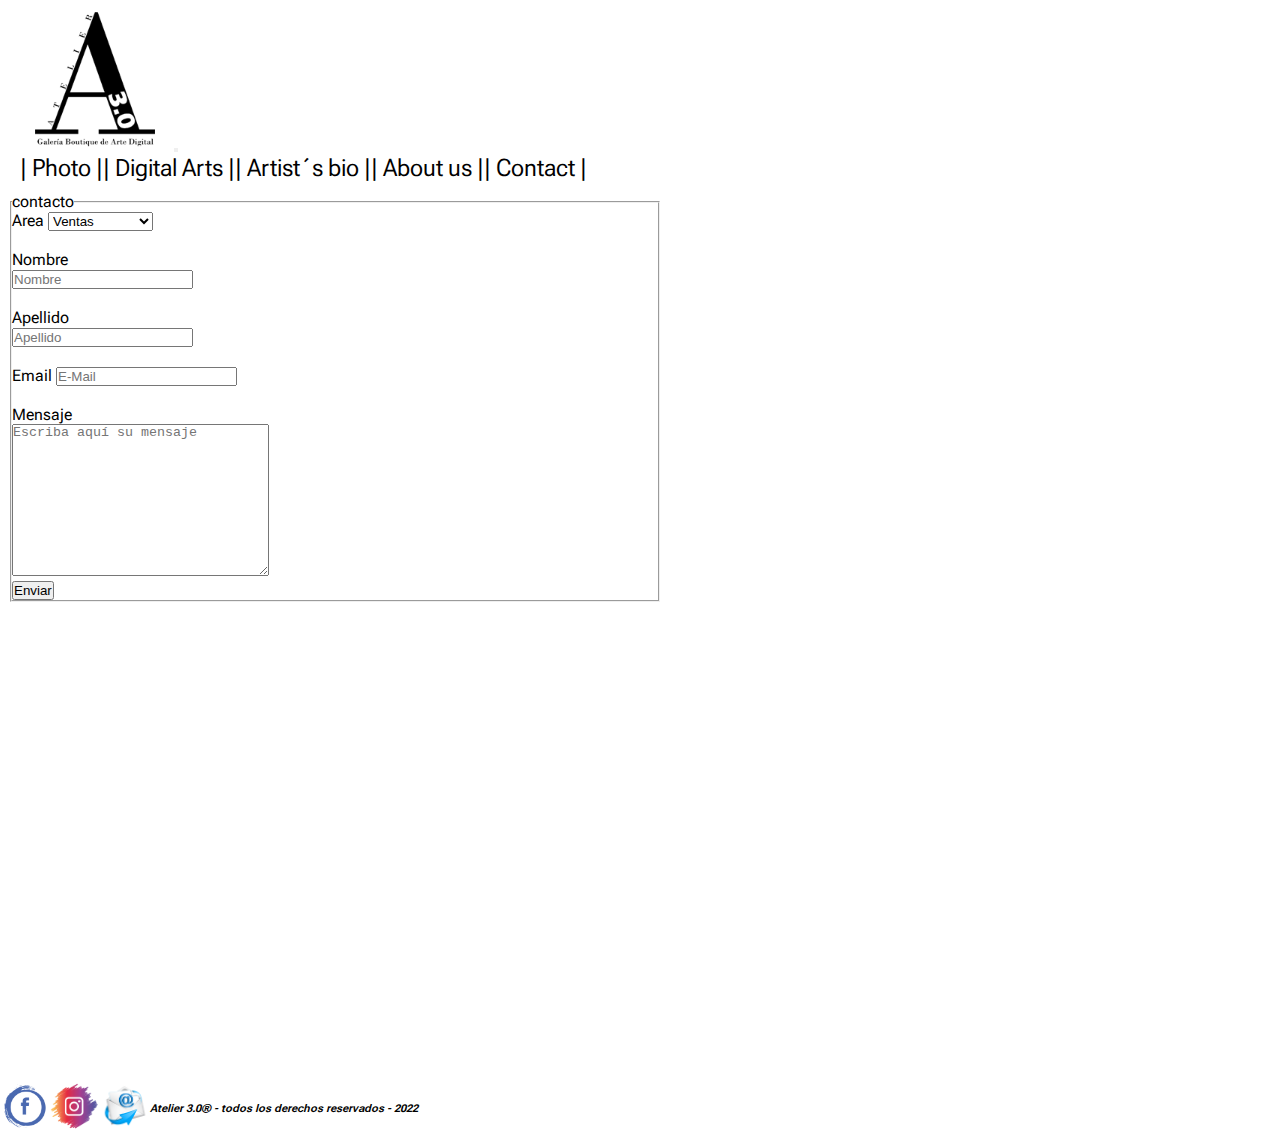
==== html/contact.html @ 9485f817 "segundaentregaproyectofinal" ====
<!DOCTYPE html>
<html lang="en">
<head>
    <meta charset="UTF-8">
    <meta http-equiv="X-UA-Compatible" content="IE=edge">
    <meta name="viewport" content="width=device-width, initial-scale=1.0">
    <link rel="shortcut icon" href="../fotos/LOGOS E ICONOS/favicon-32x32.png">
    <link rel="stylesheet" href="https://cdnjs.cloudflare.com/ajax/libs/animate.css/4.1.1/animate.min.css">
    <link href="https://cdn.jsdelivr.net/npm/bootstrap@5.2.0-beta1/dist/css/bootstrap.min.css" rel="stylesheet" integrity="sha384-0evHe/X+R7YkIZDRvuzKMRqM+OrBnVFBL6DOitfPri4tjfHxaWutUpFmBp4vmVor" crossorigin="anonymous">
    <link rel="stylesheet" href="../Css/estilo.css">
    <link rel="preconnect" href="https://fonts.googleapis.com">
    <link rel="preconnect" href="https://fonts.gstatic.com" crossorigin>
    <link href="https://fonts.googleapis.com/css2?family=Anton&family=Roboto+Flex:opsz,wght@8..144,200&display=swap" rel="stylesheet">
    <title>Contact</title>
</head>
<body>
    <Header>
        <nav class="navbar navbar-expand-lg pt-4 wow header animate__animated animate__rubberBand">
            <div class="container-fluid">
                <img class="navbar-brand" src="../fotos/LOGOS E ICONOS/ATELIER 3.0 LOGO2.png" alt="logo" width="150px">
              <button class="navbar-toggler" type="button" data-bs-toggle="collapse" data-bs-target="#navbarNav" aria-controls="navbarNav" aria-expanded="false" aria-label="Toggle navigation">
                <span class="navbar-toggler-icon"></span>
              </button>
              <div class="collapse navbar-collapse" id="navbarNav">
                <ul class="navbar-nav mx-auto" >
                    <li class="nav-item">
                        <a class="nav-link" href="../index.html">| Photo |</a>
                    </li>
                    <li class="nav-item">
                        <a class="nav-link" href="./digitalhome.html">| Digital Arts |</a>
                    </li>
                    <li class="nav-item">
                        <a class="nav-link" href="./artists bio.html">| Artist´s bio |</a>
                    </li>
                    </li>
                    <li class="nav-item">
                        <a class="nav-link" href="./aboutus.html">| About us |</a>
                    </li>
                    <li class="nav-item">
                        <a class="nav-link" href="./contact.html">| Contact |</a>
                    </li>                    
                </ul>
              </div>
            </div>
          </nav>
    </Header>

<div class="contacto">

    <main class="contactMain">
        <div class="formulario">
            <form action="">
                <fieldset>
                    <legend> contacto </legend>
                    <div>
                        <label for="Area"> Area</label>
                        <select name="Area" id="">
                            <option value="Ventas"> Ventas </option>
                            <option value="Adquisiciones"> Adquisiciones</option>
                        </select>
                    </div><br>
                    <div>
                        <label for="Name">Nombre</label><br>
                        <input type="text" name="Nombre" placeholder="Nombre">
                    </div><br>
                    <div>
                        <label for="Surname"> Apellido</label><br>
                        <input type="text" name="Apellido" placeholder="Apellido">
                    </div><br>
                    <div>
                        <label for="email"> Email </label>
                        <input type="email" name="email" required placeholder="E-Mail">
                    </div><br>
                    <div>
                        <label for="Mensaje"> Mensaje </label><br>
                        <textarea name="Mensaje" id="" cols="30" rows="10" placeholder="Escriba aquí su mensaje"></textarea>
                    </div>
                    <div>
                        <input type="submit" value="Enviar">
                    </div>
                </fieldset>
            </form>
        </div>
            
        <div class="mapa">
            <iframe src="https://www.google.com/maps/embed?pb=!1m18!1m12!1m3!1d3286.7576138544355!2d-58.71901048492173!3d-34.53436848047755!2m3!1f0!2f0!3f0!3m2!1i1024!2i768!4f13.1!3m3!1m2!1s0x95bcbd6a8ef8ca5d%3A0xcb998fa65e155d85!2sPringles%20878%2C%20B1663LJQ%20San%20Miguel%2C%20Provincia%20de%20Buenos%20Aires!5e0!3m2!1ses!2sar!4v1653226779048!5m2!1ses!2sar" width="600" height="450" style="border:0;" allowfullscreen="" loading="lazy" referrerpolicy="no-referrer-when-downgrade"></iframe>
        </div>
        
    </main>
    <br>
    <footer>
        <a href="https://www.facebook.com/Atelier30-102741335768177" target="_blank">
            <img src="../iconos e imagenes/fotos/LOGOS E ICONOS/facebook.png" alt="enlace a facebook" width="50px">
        </a>
        <a href="https://www.instagram.com/" target="_blank">
            <img src="../iconos e imagenes/fotos/LOGOS E ICONOS/instagram.png" alt="enlace instagram" width="50px">
        </a>
        <a href="mailto:ivan.vazquezneira@gmail.com" target="_blank">
            <img src="../fotos/LOGOS E ICONOS/Correo.png" alt="enlace a correo" width="50px">
        </a>
        <br>
            <h6>
                <em>
                    Atelier 3.0® - todos los derechos reservados - 2022
                </em>
            </h6>
    </footer>
</div>
    

    <script src="js/wow.min.js"></script>
<script>
new WOW().init();
</script>
<script src="https://cdn.jsdelivr.net/npm/bootstrap@5.2.0-beta1/dist/js/bootstrap.bundle.min.js" integrity="sha384-pprn3073KE6tl6bjs2QrFaJGz5/SUsLqktiwsUTF55Jfv3qYSDhgCecCxMW52nD2" crossorigin="anonymous"></script>
</body>
---- Css/estilo.css ----
*{
    margin:  0;
    padding: 0;
    box-sizing: border-box;    
}
body{
    font-family: 'Roboto Flex', sans-serif;
    background-image: url(https://img.freepik.com/foto-gratis/muro-hormigon-gris_53876-88973.jpg?t=st=1652292481~exp=1652293081~hmac=8d4925b971745e18647f3d0d31eff33478563701455c126d7c1d838ac4214cbe&w=1060);
    background-repeat: no-repeat;
    background-size: cover;
    background-attachment: fixed;
}
h1{
    font-family: 'Anton', sans-serif;
    font-size: x-large;
    
}
h4{
    font-family: 'Roboto Flex', sans-serif;
    font-size: medium;
}
h2{
    font-family: 'Roboto Flex', sans-serif;
    font-size: medium;
    text-align: center;
}
p{
    margin: 50px;
    padding: 1rem;
    text-align: justify ;
    font-family: 'Roboto Flex', sans-serif
}
.tituloc{
    font-size: xx-large;
    font-weight: bold;
}
.titulocd{
    align-items: center auto;
    align-content: center auto;
    justify-content: center auto;
}

.encabezadocoleccion{
    padding: 2rem;
}
.contenedor{
    margin: auto;
    width: 90%;
    display: grid;
    grid-template-columns: 3fr 1fr;
    grid-row: 1fr 5fr 1fr;
    grid-template-areas: 
    
    "section1 aside"
    "footer footer";
}
header{
    padding: 0 20px;
}

header nav ul{
    display: flex;
    
}
header .navbar ul li{
    list-style: none;
    justify-content: space-around;
}
header .navbar ul li a{
    text-decoration: none;
    font-family: 'Roboto Flex', sans-serif;
    font-size: x-large;
    color: black;
}
header .navbar ul li a:hover{
    background-color: black;
    color: aliceblue;
}

.section1{
    grid-area: section1;
}
.section1 .titulocd{
    padding: 20px;
    font-size: xx-large;
    line-height: 1.5;
    letter-spacing: 1.5;
    align-items: center;
    align-content: center;
    justify-content: center;
}

.section1 .colecciondestacada {
    display: flex;

    /*SETTINGS COLECCION INDEX */
}
.section1 .colecciondestacada a img{
    width: 300px;
    padding-left: 0.7rem;
    border-radius: 7px;
    flex-direction: row;
    justify-content: space-around;
    align-content: space-around;
    transition: all 500ms ease;
}
.section1 .colecciondestacada a img:hover{
    transform: scale(1.5);
    
}

.section1 .colecciondestacada2 a img{
    display: none;
    
}

.aside{
    grid-area: aside;
}
.aside .colecciones{
    display: flex;
    flex-direction: row;
    flex-wrap: wrap;
    justify-content: space-around;
    width: 300px;
    height: 400px;
    overflow: auto;
}
.aside .tituloc{
    padding: 20px;
    font-size: xx-large;
    align-items: center;
    align-content: center auto;
    justify-content: center;
}

.col-md-4 img{
    width: 300px;
}

.card img{
    width: 300px;
}

.aside .colecciones a img{
    width: 250px;
    border-radius: 7px;
    transition: all 500ms ease;
}
.aside .colecciones a img:hover{
    opacity: .7;
    border: solid yellow 2px;
}
.colecciones::-webkit-scrollbar{
    width: 7px;
    background-color: rgb(176, 195, 10);
    border-radius: 7px;
}


footer{
    display: flex;
    flex-wrap: wrap;
    flex-direction: row;
    align-items: center ;
    align-content: center;
    
}
footer a img{
    width: 50px;
}


.nymaster{ 
    grid-area: section1;

    /* SETTINGS GALERIA COLECCION DESTACADA */
}
.coleccionny{
    display: flex;
    flex-direction: row;
    flex-wrap: wrap;
    align-items: left;
    align-content: flex-start;
    justify-content: space-between;
}
.nymaster .coleccionny img{
    width: 200px;
    transition: all 500ms ease;
}
.nymaster .coleccionny img:hover{
    transform: scale(1.5);
    }

.aside .ivbio{
    display: flex;
    flex-direction: row;
    flex-wrap: wrap;
    justify-content: space-around;
    width: 300px;
    overflow: auto;
}
.aside .ivbio img{
    width: 250px;
    height: 160px;
    border-radius: 7px;
    transition: all 500ms ease;
}
.aside .ivbio img:hover{
    opacity: .7;
    border: 2px yellow solid;
}
.aside .ivbio p{
    padding: 20px;
    font-size: medium;
}
.section1 .divinacomedia {
    width: 800px;
    height: 450px;
    display: flex;
    flex-direction: row;
    flex-wrap:wrap;
    justify-content: space-between;
    overflow: auto;
    margin: 10px;
    /* SETTINGS GALERIA DIVINA COMEDIA */
}
.section1 .divinacomedia img {
    width: 250px;
    border-radius: 2px;
    border: 2px solid black;
    margin-top: 10px;
    transition: all 500ms ease;
}
.section1 .divinacomedia img:hover {
    opacity: .7;
    border: yellow 2px solid
}
.section1 .divinacomedia::-webkit-scrollbar{
    width: 7px;
    background-color: rgb(176, 195, 10);
    border-radius: 7px;
}
.aside .kimiko img {
transition: all 500ms ease;
}
.aside .kimiko img:hover{
    opacity: .7;
    border: 2px yellow solid;
}

.section1 panoramicanoa{
    grid-area: section1;

    /*SETTINGS GALERIA NOA */
}

.section1 .panoramicanoa img{
    width: 800px;
    display: flex;
    align-content:space-around;
    margin-bottom: 10px;
    transition: all 500ms ease;
}
.section1 .panoramicanoa img:hover{
    opacity: .7;
    border: 2px yellow solid;
}
.section1 .galeriaNOA{
    display: flex;
    flex-direction: row;
    flex-wrap:wrap;
    justify-content: center;
    align-items: flex-start;
    overflow: auto;
    height: 300px;
    width: 800px;
}
.section1 .galeriaNOA::-webkit-scrollbar{
    width: 7px;
    background-color: rgb(176, 195, 10);
    border-radius: 7px;
}
.section1 .galeriaNOA img{
    width: 250px;
    transition: all 500ms ease;
}
.section1 .galeriaNOA img:hover{
    opacity: .7;
    border: 2px yellow solid;
}
.coleccionrf{
    grid-area: section1;
    /* SETTINGS GALERIA REFLEJOS DE ACERO */
}
.coleccionrf{
    display: flex;
    flex-direction: row;
    flex-wrap: wrap;
    align-items: left;
    align-content: flex-start;
    justify-content: space-between;
}

.refcolection img{
    width: 300px;
    border-radius: 7px;
    border: yellow 2px solid;
    transition: all 500ms ease;
}
.refcolection img:hover{
    transform: scale(1.2);
}
.aside .okretich img{
    width: 300px;
    border-radius: 7px;
}
.aside .okretich img:hover{
    opacity: .7;
    border: yellow 2px solid
}
.mapuchecolection{
    display: flex;
    flex-direction: row;
    flex-wrap: wrap;
    align-items: left;
    align-content: flex-start;
    justify-content: space-evenly;
    margin-right: 15px;
    overflow: auto;
    height: 300px;
    width: 1000px;

    /*SETTINGS GALERIA MAPUCHE */
}
.section1 .mapuchecolection::-webkit-scrollbar{
    width: 7px;
    background-color: rgb(176, 195, 10);
    border-radius: 7px;
}
.mapuchecolection img{
    width: 300px;
    border-radius: 7px;
    transition: all 500ms ease;
}
.mapuchecolection img:hover{
    opacity: .7;
    border: yellow 2px solid
}
.piuvano img{
border-radius: 7px ;
}
.piuvano img:hover{
    opacity: .7;
    border: yellow 2px solid
}
.h20colection{
    display: flex;
    flex-direction: row;
    flex-wrap: wrap;
    align-items: left;
    align-content: flex-start;
    justify-content: space-evenly;
    margin-right: 15px;
    overflow: auto;
    height: 300px;
    width: 1000px;
/*SETTINGS GALERIA H20*/
}
.section1 .h20colection::-webkit-scrollbar{
width: 7px;
background-color: rgb(176, 195, 10);
border-radius: 7px;
}
.h20colection img{
    width: 300px;
    border-radius: 7px;
    transition: all 500ms ease;
    margin-bottom: 10px;
}
.h20colection img:hover{
    opacity: .7;
    border: yellow 2px solid
}
.edward img{
    width: 200px;
    border-radius: 7px
}
.edward img:hover{ 
opacity: .7;
border: yellow 2px solid
}
.contactMain{
    display: flex;
    flex-direction: row;
    flex-wrap: wrap;
    
    /* Página Contact*/
}
.formulario{
    width: 650px;
    align-content: flex-start;
    justify-content: flex-start;
    align-items: flex-start;
    margin: 10px;
    
}
.mapa{
    width: 650px;
    height: 450px;
    align-content: flex-end;
    justify-content: flex-end;
    align-items: flex-end;
    
}
.section1 .titulocd{
    display: flex;
    flex-direction: row;
    flex-wrap: wrap;
    align-content: center;
    justify-content: center;
    width: 800px;
    overflow: auto;
    /* SETTINGS ABOUT US */
}
.section1 .titulocd p{
    text-align: justify;
    font-size: medium;
}

.section1 .titulocd::-webkit-scrollbar{
    width: 7px;
    background-color: rgb(176, 195, 10);
    border-radius: 7px;
    }

.aside .table{
    display: flex;
    width: 450px;
    margin-top: 10px;
    margin-left: 10px;
    align-content: center;
}
.section1 .mantenimiento {
    display: flex;
    flex-direction: row;
    flex-wrap: wrap;
    width: 800px;

}

.section1 .mantenimiento img{
    width: 800px;
    align-content: center;
    justify-content: center;
}


@media screen and (max-width:768px){ 
    .contenedor {
        grid-template-areas:
        "section1"
        "aside "
        "footer";
        grid-template-columns: 3fr;
        grid-row:  5fr 5fr 1fr;
    }
    
   
    
    .coleccionny{
        display: flex;
        flex-direction: row;
        flex-wrap:wrap;
        align-items: center;
        justify-content: space-around;
    }
    .aside .colecciones{
        width: 100%;
        height: 100vh;
        display: flex;
        flex-direction: row;
        flex-wrap:wrap;
        align-items: center;
        justify-content: space-around;
            
    }
    .colecciondestacada img{
        display: none;
    }
    

    .section1 .colecciondestacada2 a img{
        width: 350px;
        display: flex;
        flex-direction: column;
        flex-wrap:wrap;
        margin-top: 0.7rem;
        margin-left: 1rem;
        align-items: center ;
        justify-content: space-around;
        align-content: center  ;
        transition: all 500ms ease;
    }
    .section1 .colecciondestacada2 a img:hover{
        transform: scale(1.5);
        
    }
    .aside .ivbio{
        width: 100%;
        margin-top: 20px;
        display: flex;
        flex-direction: column;
        flex-wrap:wrap;
        align-items: center;
        justify-content: space-around;
    }
    .aside .ivbio p{
        width: 400px;
    }

    .section1 .divinacomedia{
        height: 100%;
        width: 100%;
        display: flex;
        flex-direction: column;
        flex-wrap: nowrap;
        align-items: center;
        align-content: center;
        justify-content: center;
        overflow: visible;
    }
    .aside .kimiko{
        width: 100%;
        display: flex;
        flex-direction: column;
        margin-top: 20px;
        flex-wrap:wrap;
        align-items: center;
        justify-content: space-around;
            
    }
    .aside .kimiko p{
        width: 400px;
    }
    .refcolection{
        display: flex;
        flex-direction: row;
        flex-wrap:wrap;
        align-items: center;
        justify-content: space-around;
    }
    .okre{
        width: 100%;
        display: flex;
        flex-direction: column;
        flex-wrap:wrap;
        align-items: center;
        justify-content: space-around;
    }
    .piuvano{
        width: 100%;
        display: flex;
        flex-direction: column;
        flex-wrap:wrap;
        align-items: center;
        justify-content: space-around;
        margin-top: 20px;
    }
    .section1 .mapuchecolection  {
        height: 100%;
        width: 100%;
        display: flex;
        flex-direction: column;
        flex-wrap: nowrap;
        align-items: center;
        align-content: center;
        justify-content: center;
        overflow: visible;
    }
    .section1 .h20colection{
        height: 100%;
        width: 100%;
        display: flex;
        flex-direction: column;
        flex-wrap: nowrap;
        align-items: center;
        align-content: center;
        justify-content: center;
        overflow: visible;
    }
    .aside .edward{
        width: 100%;
        margin-top: 20px;
        display: flex;
        flex-direction: column;
        flex-wrap:wrap;
        align-items: center;
        justify-content: space-around;

    }
    .aside .edward p{
        width: 400px;
    }

    .contactMain{
        display: flex;
        flex-direction: column;
        flex-wrap: wrap;
        align-items: center;
        align-content: center;
        justify-content: center;
        
        /* Página Contact*/
    }

    .section1 .titulocd{
        width: 400px;
        align-content: center;
        align-items: center;
        justify-content: center;
    }
    .aside .table {
        align-items: center;
        justify-content: center;
        align-content:center;
    }

    .section1 .mantenimiento img{
        width: 600px;
    }
    
}



@media screen and (max-width:320px) {
    .contenedor {
        grid-template-areas:
        "section1"
        "aside "
        "footer";
        grid-template-columns: 3fr;
        grid-row:  5fr 5fr 1fr;
    }
    .aside .colecciones{
        width: 100%;
        height: 100vh;
        display: flex;
        flex-direction: row;
        flex-wrap:wrap;
        align-items: center;
        justify-content: space-around;
            
    }
    .section1 .colecciondestacada2 a img{
        width: 350px;
        display: flex;
        flex-direction: column;
        flex-wrap:wrap;
        margin-top: 0.7rem;
        margin-left: 0.1rem;
        align-items: center ;
        justify-content: space-around;
        align-content: center ;
        transition: all 500ms ease;
    
    }
    
    .header{
        width: 100%;
        padding: 1rem 0;
        display: flex;
        flex-direction: column;
        flex-wrap: wrap;
        justify-content: center;
        align-items: center;
    }
    .coleccionny{
        height: 100%;
        width: 100%;
        display: flex;
        flex-direction: column;
        flex-wrap: nowrap;
        align-items: center;
        align-content: center;
        justify-content: center;
        
    }
    .contactMain{
        display: flex;
        flex-direction: column;
        flex-wrap: wrap;
        align-items: center;
        align-content: center;
        justify-content: center;
        
        /* Página Contact*/
    }

    .formulario{
        width: 250px;
        align-content: center;
        justify-content: center;
        align-items: center;
        margin: 10px;
        
    }
    .mapa{
        width: 250px;
        align-content: center;
        justify-content: center;
        align-items: center;
        
    }

    .section1 .titulocd p{
        width: 150px;
    }
    .section1 .mantenimiento img {
        width: 300px;
    }
}
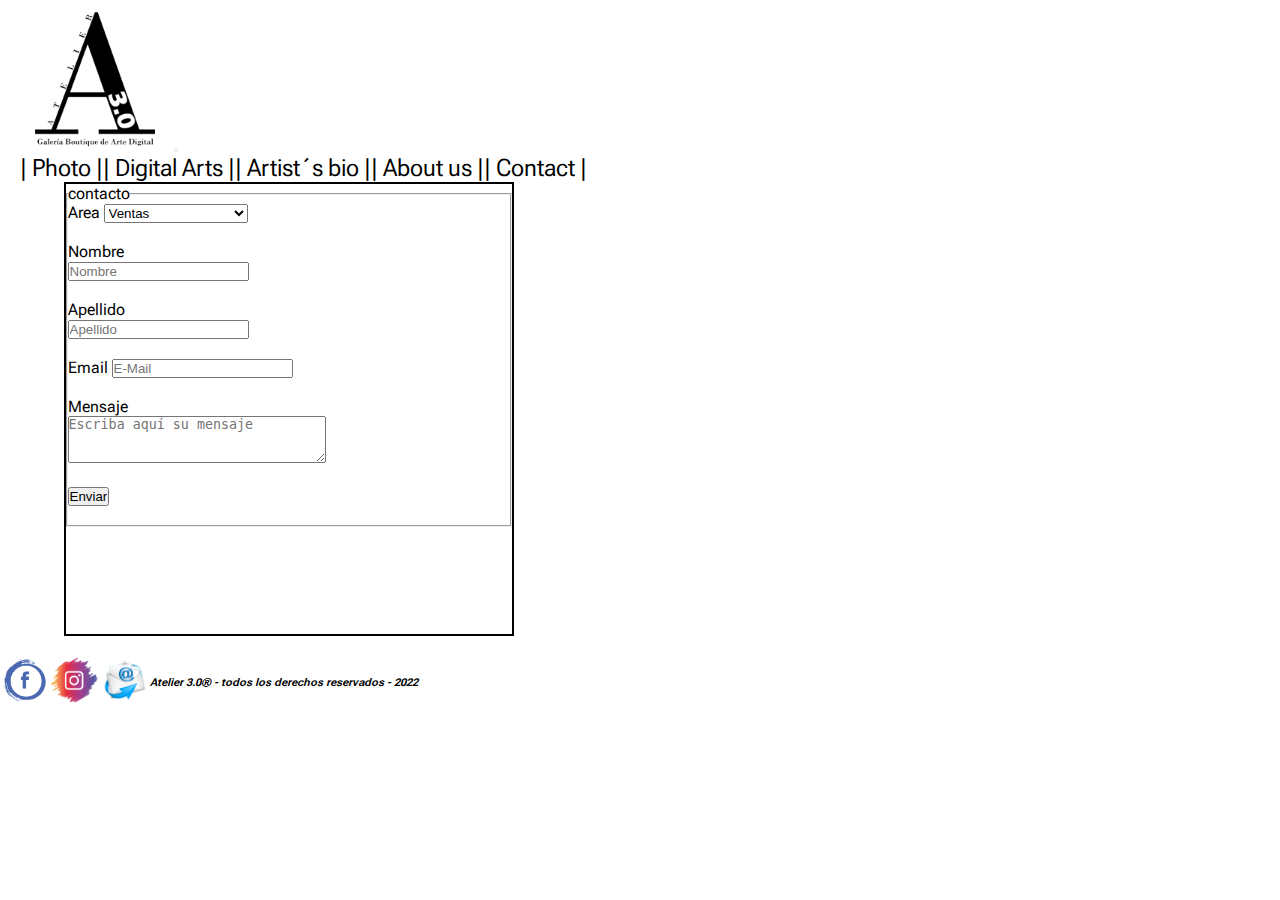
==== commit e92e2523: "main" ====
--- a/html/contact.html
+++ b/html/contact.html
@@ -57,6 +57,7 @@
                         <select name="Area" id="">
                             <option value="Ventas"> Ventas </option>
                             <option value="Adquisiciones"> Adquisiciones</option>
+                            <option value="Consultas generales"> Consultas generales</option>
                         </select>
                     </div><br>
                     <div>
@@ -73,11 +74,11 @@
                     </div><br>
                     <div>
                         <label for="Mensaje"> Mensaje </label><br>
-                        <textarea name="Mensaje" id="" cols="30" rows="10" placeholder="Escriba aquí su mensaje"></textarea>
-                    </div>
+                        <textarea name="Mensaje" id="" cols="30" rows="3" placeholder="Escriba aquí su mensaje"></textarea>
+                    </div><br>
                     <div>
                         <input type="submit" value="Enviar">
-                    </div>
+                    </div><br>
                 </fieldset>
             </form>
         </div>
--- a/Css/estilo.css
+++ b/Css/estilo.css
@@ -392,25 +392,28 @@
 }
 .contactMain{
     display: flex;
-    flex-direction: row;
-    flex-wrap: wrap;
-    
+  flex-direction: row;
+  align-content: center;
+  justify-content: space-around
     /* Página Contact*/
 }
 .formulario{
-    width: 650px;
-    align-content: flex-start;
-    justify-content: flex-start;
-    align-items: flex-start;
-    margin: 10px;
-    
+    width: 450px;
+    border: solid 2px black;
+    align-items: center auto;
+    align-content: center auto;
+    justify-content: center auto;
+    
+}
+.formulario .Area{
+    width: 400px;
+
 }
 .mapa{
-    width: 650px;
-    height: 450px;
-    align-content: flex-end;
-    justify-content: flex-end;
-    align-items: flex-end;
+    width: 45%;
+    align-content: center;
+    justify-content: center;
+    align-items: center;
     
 }
 .section1 .titulocd{
